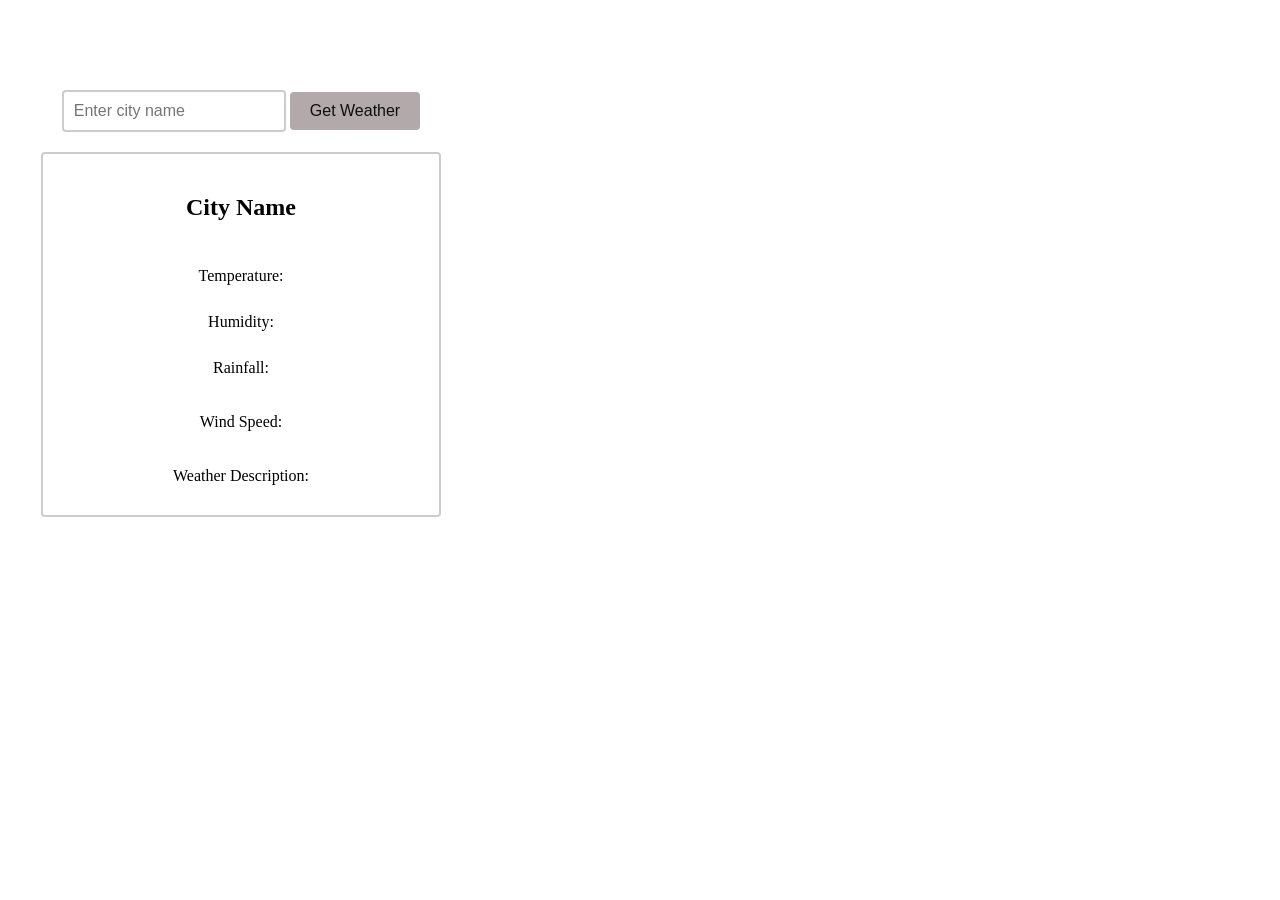
==== weather/index.html @ 61ba84f6 "Add files via upload" ====
<!DOCTYPE html>
<html>
  <head>
    <meta charset="UTF-8">
    <title>Weather App</title>
    <link rel="stylesheet" href="style.css">
  </head>
  <body>
    <div class="container">
      <h1></h1>
      <div class="datetime"></div>
      <form>
        <input type="text" placeholder="Enter city name">
        <button type="submit">Get Weather</button>
      </form>
      <div class="weather-info">
        <h2>City Name</h2><br><br>
        <div class="temp">Temperature: </div><br>
        <div class="humidity">Humidity: </div><br>
        <div class="rainfall">Rainfall: </div><br><br>
        <div class="wind-speed">Wind Speed: </div><br><br>
        <div class="description">Weather Description: </div>


          </div>
          </div>
    </div>
      <script src="app.js"defer></script>
 
</html>
---- weather/style.css ----
.container {
    max-width: 400px;
    margin:1px;
    padding: 2em;
    text-align: center;
  }
  
  h1 {
    font-size: 48px;
    margin-bottom: 20px;
  }
  
  form {
    margin-bottom: 20px;
  }
  
  input[type="text"] {
    padding: 10px;
    font-size: 16px;
    border: 2px solid #ccc;
    border-radius: 4px;
  }
  
  button[type="submit"] {
    padding: 10px 20px;
    font-size: 16px;
    background-color: rgb(178, 170, 170);
    color: #0f0e0e;
    border: none;
    border-radius: 4px;
    cursor: pointer;
  }
  
  .weather-info {
    margin-top: 20px;
    padding: 20px;
    background-color:rgba(255, 255, 255, 0.7);
    border: 2px solid #ccc;
    border-radius: 4px;
  }
  
  h2 {
    font-size: 24px;
    margin-bottom: 10px;
  }
  
  .temp, .humidity, .description {
    font-size: 16px;
    margin-bottom: 10px;
  }
  body {
    background-image: url('lp.gif');
    background-size:cover;
    background-position: center;
    height: 670px;
  }
  .datetime {
    color: white;
  }

.weather-icon{
  width: 170px;
  margin-top: 30px;
}
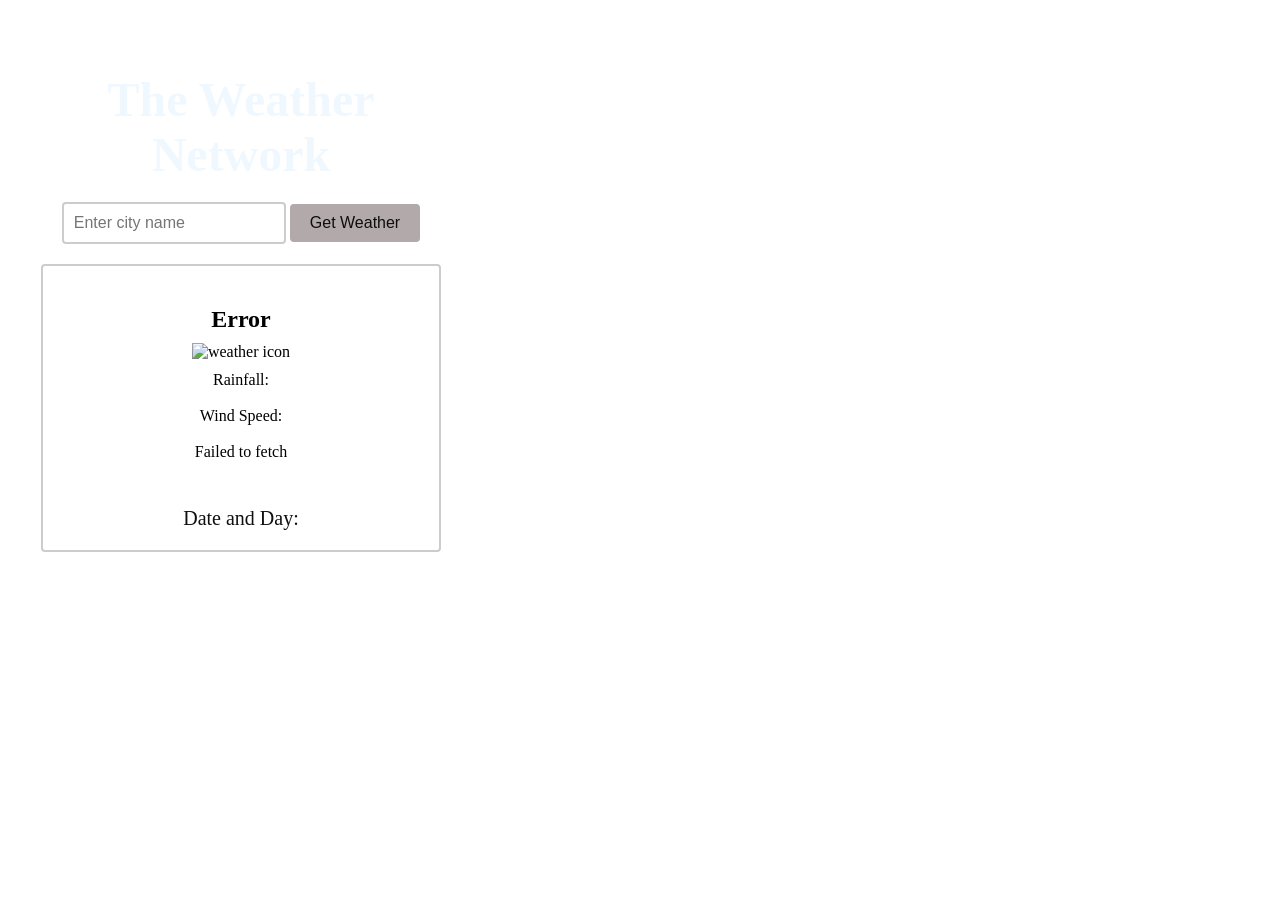
==== commit 4b8e5fa0: "Add files via upload real wala" ====
--- a/weather/index.html
+++ b/weather/index.html
@@ -7,19 +7,27 @@
   </head>
   <body>
     <div class="container">
-      <h1></h1>
+      <h1>The Weather Network</h1>
       <div class="datetime"></div>
       <form>
         <input type="text" placeholder="Enter city name">
         <button type="submit">Get Weather</button>
       </form>
       <div class="weather-info">
-        <h2>City Name</h2><br><br>
-        <div class="temp">Temperature: </div><br>
-        <div class="humidity">Humidity: </div><br>
-        <div class="rainfall">Rainfall: </div><br><br>
-        <div class="wind-speed">Wind Speed: </div><br><br>
+        <h2>City Name</h2>
+        <div class="icon-container">
+          <img src="https://openweathermap.org/img/wn/04n.png" alt="weather icon" class="icon" />
+        </div>
+        <div class="temp">Temperature: </div>
+        <div class="humidity">Humidity: </div>
+        <div class="rainfall">Rainfall: </div><br>
+        <div class="wind-speed">Wind Speed: </div><br>
         <div class="description">Weather Description: </div>
+
+
+
+        <br><br>
+        <div class="dt">Date and Day: </div>
 
 
           </div>
@@ -27,4 +35,4 @@
     </div>
       <script src="app.js"defer></script>
  
-</html>
+</html>
--- a/weather/style.css
+++ b/weather/style.css
@@ -8,6 +8,7 @@
   h1 {
     font-size: 48px;
     margin-bottom: 20px;
+    color: aliceblue;
   }
   
   form {
@@ -55,10 +56,15 @@
     height: 670px;
   }
   .datetime {
-    color: white;
+    color: rgb(28, 24, 24);
   }
 
 .weather-icon{
   width: 170px;
   margin-top: 30px;
 }
+.dt {
+  color: rgb(17, 16, 16);
+  font-size: 20px;
+  
+}
